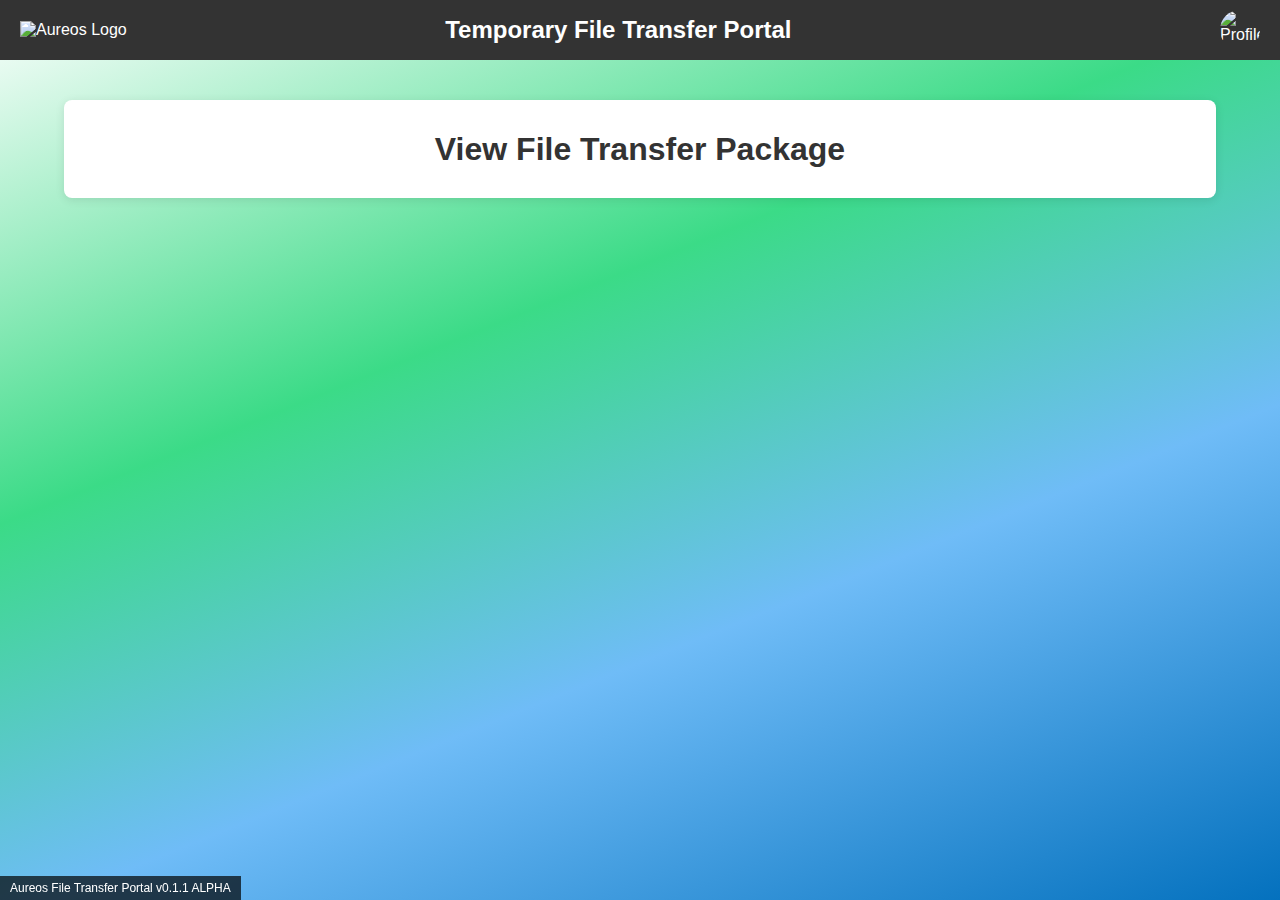
==== viewTransfer.html @ f4f5f551 "Initial commit" ====
<!DOCTYPE html>
<html lang="en">
<head>
    <meta charset="UTF-8">
    <meta name="viewport" content="width=device-width, initial-scale=1.0">
    <link rel="icon" href="https://www.aureos.com/wp-content/uploads/2025/02/AUREOS-FAVicon_512px-x-512px-150x150.png" sizes="32x32">
    <link rel="stylesheet" href="assets/css/main.css">
    <link rel="stylesheet" href="assets/css/viewTransfer.css">
    <script src="js/variables.js"></script>
    <script src="js/login.js"></script>
    <script src="js/viewTransfer.js"></script>
    <script src="js/main.js"></script>
    <!-- Leaflet CSS -->
    <link rel="stylesheet" href="https://unpkg.com/leaflet@1.9.4/dist/leaflet.css">
    <!-- Leaflet JS -->
    <script src="https://unpkg.com/leaflet@1.9.4/dist/leaflet.js"></script>
    <script src="https://cdnjs.cloudflare.com/ajax/libs/jszip/3.10.1/jszip.min.js"></script>
    <!-- Include Font Awesome CSS -->
    <link rel="stylesheet" href="https://cdnjs.cloudflare.com/ajax/libs/font-awesome/6.0.0/css/all.min.css">
    <title>Aureos File Transfer Portal</title>
</head>
<body>
    <div class="top-bar">
        <img src="https://www.aureos.com/wp-content/themes/keltbray/assets/img/logo/AUREOS_logo_wh.svg" 
        class="logo logo--white" 
        alt="Aureos Logo">
        <div class="title"><h2>Temporary File Transfer Portal</h2></div>
        <div class="profile-container" id="profileMenu">
          <img id="userPic" src="https://images.profile.autodesk.com/default/user_X58.png" alt="Profile" class="profile-pic" />
          <div class="dropdown-menu" id="dropdown">
            <div ><strong>User:</strong> <p id="userName"></p></div>
            <div ><strong>Email:</strong> <p id="userEmail"></p></div>
            <div class="logout" onclick="logout()">Logout</div>
          </div>
        </div>
      </div>
    <div class="container">
        <h1>View File Transfer Package</h1>
        <p></p>
    </div>
    <div class="container fade-in">
        <div>
            <h3>To view transfer please confirm email transfer was sent to</h3>
            <hr class="divider">
            <input type="email" placeholder="Please enter email here" id="recipientEmail">
            <input type="text" placeholder="Please enter 2 factor code" id="authCode" class="hidden">
            <button type="button" onclick="runGetPackageDetails()">View Transfer Package</button>
        </div>
        <p id="errorMessage" class="hidden"></p>
    </div>

    <div class="container fade-in hidden" id="packageDetails">
        <!-- Package Summary -->
        <div id="packageSummary"></div>

        <!-- File Table -->
        <div id="fileTable"></div>
    </div>
    <div id="loading" class="loading-spinner">
        Loading...
    </div>
    <div id="appInfo"></div>

</body>
</html>
---- assets/css/main.css ----
body {
    font-family: 'Roboto', sans-serif;
    margin: 0;
    padding: 0;
    min-height: 100%;
    background-repeat: no-repeat;
    background-attachment: fixed;
    background-position: center;
    background-size: cover;
  
    background: rgb(255,255,255);
    background: linear-gradient(158deg, rgba(255,255,255,1) 0%, rgba(59,219,135,1) 37%, rgba(111,188,247,1) 65%, rgba(4,113,190,1) 100%);
    /* Don’t repeat the gradient image */
    background-repeat: no-repeat;
    
    /* Keep the background fixed in place as the user scrolls */
    background-attachment: fixed;
    
    /* Make sure the gradient covers the entire screen */
    background-size: cover;
  }
/* html {
  height: 100%;
} */

.top-bar {
  background-color: #333;
  color: white;
  padding: 10px 20px;
  display: flex;
  justify-content: space-between;
  align-items: center;
  position: sticky;
  top: 0;
}
.logo {
  max-width: 150px;
}
.top-bar .title h2 {
  margin: 0;
  margin: auto;
}
.profile-container {
  position: relative;
  cursor: pointer;
  width: 150px;
}

.profile-pic {
  float: right;
  width: 40px;
  height: 40px;
  border-radius: 50%;
  object-fit: cover;
}

.dropdown-menu {
  position: absolute;
  right: 0;
  top: 50px;
  background-color: white;
  color: black;
  border: 1px solid #ddd;
  border-radius: 6px;
  box-shadow: 0 2px 8px rgba(0, 0, 0, 0.2);
  width: 200px;
  display: none;
  z-index: 1001;
}

.dropdown-menu.active {
  display: block;
}


.dropdown-menu div {
  padding: 12px;
  border-bottom: 1px solid #eee;
}

.dropdown-menu div:last-child {
  border-bottom: none;
}

.dropdown-menu div p {
  max-width: 100%;
  overflow: hidden;        /* Hides the overflowing content */
  text-overflow: ellipsis; /* Adds the ellipsis (...) */
  white-space: nowrap;     /* Prevents text from wrapping to the next line */
  margin: 5px 0;
}

.logout {
  background-color: #f44336;
  color: white;
  text-align: center;
  cursor: pointer;
  border-radius: 0 0 6px 6px;
}

.logout:hover {
  background-color: #d32f2f;
}

.container {
    background-color: #fff;
    border-radius: 8px;
    box-shadow: 0 2px 10px rgba(0,0,0,0.1);
    max-width: 1200px;
    width: 90%;
    margin: 40px auto;
    padding: 10px 0;
    text-align: center;
  }

  .optionsContainer {
    margin: auto;
    display: flex;
    max-width: 1200px;
    gap: 10px;
  }
  .optionsContainer {

    /* background-color: #ffffff;
    border-radius: 8px;
    box-shadow: 0 2px 10px rgba(0,0,0,0.1); */

    margin: 0px auto;
    padding: 30px;
    text-align: center;
    display: flex;
  }
  .optionsContainer .map {
    flex: 1;
    background-color: #fff;
    border-radius: 8px;
    box-shadow: 0 2px 10px rgba(0,0,0,0.1);
    margin: 0px auto;
    padding: 5px;
    text-align: center;
  }
  .option {
    flex: 1;
    padding: 10px;
    border-radius: 8px;
    box-shadow: 0 2px 10px rgba(0,0,0,0.1);
    max-height: 50px;
    width: 25%;
  }
.container h2 {
  margin-top: 0;
}
  h1 {
    margin-bottom: 20px;
    color: #333;
  }

  p {
    color: #555;
  }

  .levels {
    display: flex;
    flex-wrap: wrap;
    justify-content: center;
    gap: 20px;
  }

  .level  {
    background: #f9f9f9;
    border-radius: 6px;
    padding: 20px;
    width: 40%;
    text-align: center;
    box-shadow: 0 1px 4px rgba(0,0,0,0.1);
    transition: transform 0.2s ease;
  }
  .Admin {
    width: 50%;
    margin: auto;
  }

.level:hover {
    transform: translateY(-2px);
  }

  .level h2 {
    margin-bottom: 10px;
    font-size: 18px;
  }

  .level p {
    margin-bottom: 15px;
    min-height: 40px;
    font-size: 14px;
    color: #777;
  }

  .level button {
    background: #007BFF;
    border: none;
    color: #fff;
    padding: 10px 16px;
    border-radius: 4px;
    cursor: pointer;
    font-size: 14px;
    transition: background 0.3s ease;
    width: 100%;
  }

  .level button:hover {
    background: #0056b3;
  }

  #appInfo {
    position: fixed;
    bottom: 0;
    left: 0;
    padding: 5px 10px;
    background: rgba(0, 0, 0, 0.7);
    color: #fff;
    font-family: Arial, sans-serif;
    font-size: 12px;
}


.logoFooter {
    position: fixed;        /* Fixes the position relative to the viewport */
    bottom: 20px;           /* Distance from the bottom edge */
    right: 20px;            /* Distance from the right edge */
    width: 150px;           /* Set the size of the logo */
    height: auto;           /* Maintain aspect ratio */
    z-index: 999;          /* Ensure it appears above other elements */
    opacity: 0.8;           /* Slight transparency for a modern feel */
    transition: opacity 0.3s ease; /* Smooth hover effect */

}

.logoFooter:hover {
    opacity: 1;             /* Full opacity on hover */
    transform: scale(1.05);  /* Slight zoom-in effect on hover */
    transition: var(--transition);
}
  /* Responsive for smaller screens */
  @media (max-width: 600px) {
    .level {
      width: 100%;
    }
    .level p{
        min-height: 0;
    }
  }
  .fade-in {
    opacity: 0;
    animation: fadeInAnimation 1s ease forwards;
  }

  @keyframes fadeInAnimation {
    from {
      opacity: 0;
    }
    to {
      opacity: 1;
    }
  }

  .progress-circle {
    width: 120px;
    height: 120px;
    position: relative;
    display: flex;
    margin: auto;
  }
  svg {
    transform: rotate(-90deg); /* Rotate so the fill starts at the top */
    width: 100%;
    height: 100%;
  }
  circle {
    fill: none;
    stroke-width: 10;
    stroke-linecap: round;
  }
  .bg-circle {
    stroke: #eee;
  }
  .progress {
    stroke: #007BFF;
    /* For a circle with r=45, circumference = 2 * π * 45 ≈ 282 */
    stroke-dasharray: 282;
    stroke-dashoffset: 282;
    animation: fillCircle 15s linear forwards;
  }
  @keyframes fillCircle {
    to {
      stroke-dashoffset: 0;
    }
  }
  .card-container {
    flex: 2;
    display: flex;
    gap: 2rem;
    justify-content: center;
    flex-wrap: wrap;
    padding: 2rem;
  }
  
  .card {
    background: #f5f5f5;
    width: 42%;
    height: 150px;
    border-radius: 1rem;
    box-shadow: 0 6px 16px rgba(0, 0, 0, 0.1);
    cursor: pointer;
    transition: transform 0.3s ease, box-shadow 0.3s ease, background 0.3s;
    position: relative;
    overflow: hidden;
    display: flex;
    align-items: center;
    justify-content: center;
    text-align: center;
    padding: 1rem;
  }
  
  .card:hover {
    transform: translateY(-5px) scale(1.03);
    box-shadow: 0 10px 24px rgba(0, 0, 0, 0.2);
    background: #e0f0ff;
  }
  
  .card h2 {
    margin: 0;
    color: #007bff;
    transition: transform 0.3s ease;
    z-index: 1;
  }
  
  .card p {
    position: absolute;
    bottom: 1rem;
    left: 1rem;
    right: 1rem;
    margin: 0;
    color: #444;
    opacity: 0;
    max-height: 0;
    overflow: hidden;
    text-align: center;
    transition: opacity 0.3s ease, max-height 0.3s ease;
  }
  
  .card:hover p {
    opacity: 1;
    max-height: 100px;
  }
  
  .search-box {
    position: relative;
    width: 70%;
    margin: 40px auto;
    padding: 10px 0;
    text-align: center;
  }

  input[type="text"] {
    width: 100%;
    padding: 10px;
    box-sizing: border-box;
    font-size: 16px;
  }

  .dropdown {
    position: absolute;
    top: 100%;
    left: 0;
    right: 0;
    background-color: white;
    border: 1px solid #ccc;
    border-top: none;
    max-height: 500px;
    overflow-y: auto;
    display: none;
    z-index: 10;
  }

  .dropdown div {
    padding: 10px;
    cursor: pointer;
    text-align: left;
  }

  .dropdown div:hover {
    background-color: #f0f0f0;
  }
  
  /* Modal styling */
  .modal {
    display: none;
    position: fixed;
    top: 0; left: 0; right: 0; bottom: 0;
    background: rgba(0, 0, 0, 0.4);
    justify-content: center;
    align-items: center;
    z-index: 100;
  }

  .modal-content {
    background: white;
    padding: 30px;
    border-radius: 8px;
    text-align: center;
    width: 300px;
    box-shadow: 0 2px 10px rgba(0,0,0,0.2);
  }

  .modal-buttons {
    margin-top: 20px;
    display: flex;
    justify-content: space-around;
  }

  .btn {
    padding: 10px 20px;
    border: none;
    border-radius: 6px;
    cursor: pointer;
    font-size: 14px;
  }

  .btn-cancel {
    background-color: #c62828;
    color: white;
  }

  .btn-confirm {
    background-color: #2e7d32;
    color: white;
  }

  .loading-spinner {
    display: none; /* Hidden by default */
    position: fixed;
    top: 50%;
    left: 50%;
    transform: translate(-50%, -50%);
    font-size: 20px;
    color: #fff;
    background-color: rgba(0, 0, 0, 0.7);
    padding: 20px;
    border-radius: 8px;
    z-index: 9999;
  }
  
  .loading-spinner::after {
    content: '';
    display: block;
    width: 40px;
    height: 40px;
    margin: 10px auto;
    border: 4px solid #fff;
    border-color: #fff transparent #fff transparent;
    border-radius: 50%;
    animation: spin 1s linear infinite;
  }
  
  @keyframes spin {
    from {
        transform: rotate(0deg);
    }
    to {
        transform: rotate(360deg);
    }
  }

  .divider {
    border: none;           /* Remove default border */
    height: 2px;            /* Adjust thickness */
    background: #ccc;       /* Light grey color */
    margin: 0;         /* Space above and below */
    width: 95%;            /* Full width */
    margin-top: 10px;
    margin: auto;
}
---- assets/css/viewTransfer.css ----
input[type="email"],
input[type="password"],
input[type="text"],
select {
  width: 95%;
  padding: 8px;
  margin-top: 10px;
  box-sizing: border-box;
}

button[type="button"],
button[type="submit"] {
  margin-top: 10px;
  padding: 10px 15px;
  border: none;
  background-color: #007acc;
  color: white;
  border-radius: 3px;
  cursor: pointer;
  width: 95%;
}

.hidden {
    display: none;
}

/* Package summary styling */
#packageSummary {
    width: 95%;
    border: 1px solid #ccc;
    padding: 10px;
    margin: auto;
    margin-bottom: 20px;
  }
  #packageSummary h2 {
    margin: 0 0 10px;
  }

  /* Table styling */
  table {
    width: 95%;
    border-collapse: collapse;
    margin: auto;
    margin-top: 10px;
  }
  th, td {
    border: 1px solid #ddd;
    padding: 8px;
    text-align: left;
  }
  th {
    background-color: #f2f2f2;
  }
  img.thumbnail {
    width: 50px;
    height: auto;
  }
  .download-btn {
    padding: 5px 10px;
    background-color: #007bff;
    color: #fff;
    text-decoration: none;
    border-radius: 4px;
  }
  .download-btn:hover {
    background-color: #0056b3;
  }

  #errorMessage{
    color: red;
  }
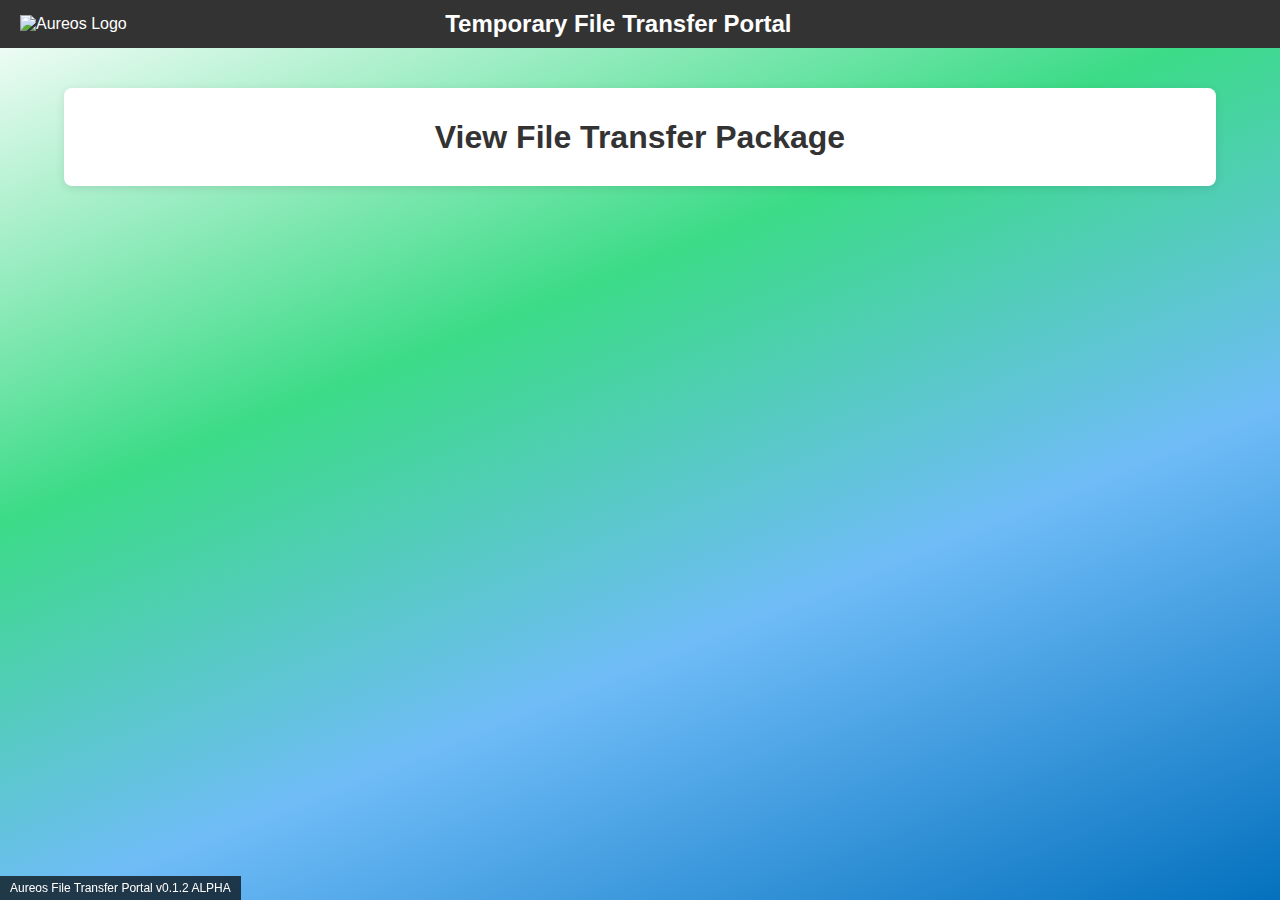
==== commit a7e848ad: "v0.1.2 added login script" ====
--- a/viewTransfer.html
+++ b/viewTransfer.html
@@ -26,12 +26,6 @@
         alt="Aureos Logo">
         <div class="title"><h2>Temporary File Transfer Portal</h2></div>
         <div class="profile-container" id="profileMenu">
-          <img id="userPic" src="https://images.profile.autodesk.com/default/user_X58.png" alt="Profile" class="profile-pic" />
-          <div class="dropdown-menu" id="dropdown">
-            <div ><strong>User:</strong> <p id="userName"></p></div>
-            <div ><strong>Email:</strong> <p id="userEmail"></p></div>
-            <div class="logout" onclick="logout()">Logout</div>
-          </div>
         </div>
       </div>
     <div class="container">
--- a/assets/css/viewTransfer.css
+++ b/assets/css/viewTransfer.css
@@ -6,6 +6,7 @@
   padding: 8px;
   margin-top: 10px;
   box-sizing: border-box;
+  font-size: 16px;
 }
 
 button[type="button"],
